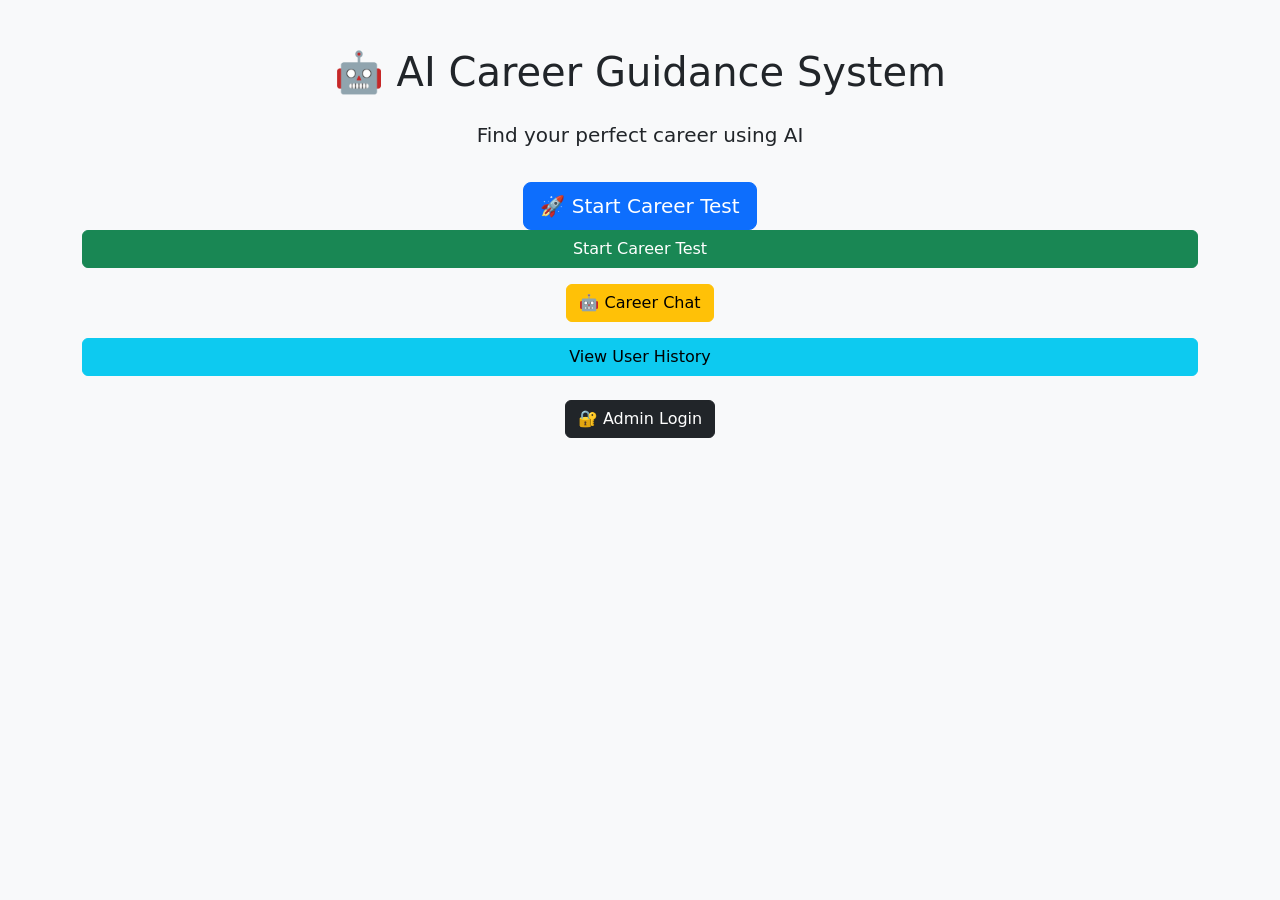
==== index.html @ 1187fd3c "Add files via upload" ====
<!DOCTYPE html>
<html>
<head>
    <title>AI Career Guidance</title>

    <link href="https://cdn.jsdelivr.net/npm/bootstrap@5.3.0/dist/css/bootstrap.min.css" rel="stylesheet">
</head>

<body class="bg-light">

<div class="container text-center mt-5">

    <h1 class="mb-4">🤖 AI Career Guidance System</h1>

    <p class="lead">Find your perfect career using AI</p>

    <a href="/form" class="btn btn-primary btn-lg mt-3">
        🚀 Start Career Test
    </a>

    <button type="submit" class="btn btn-success w-100">
           Start Career Test
    </button>

    <a href="/chat" class="btn btn-warning mt-3">
           🤖 Career Chat
    </a>

    <a href="/history" class="btn btn-info mt-3 w-100">
           View User History
    </a>

    <br><br>

    <a href="/login" class="btn btn-dark">
        🔐 Admin Login
    </a>

</div>

</body>
</html>
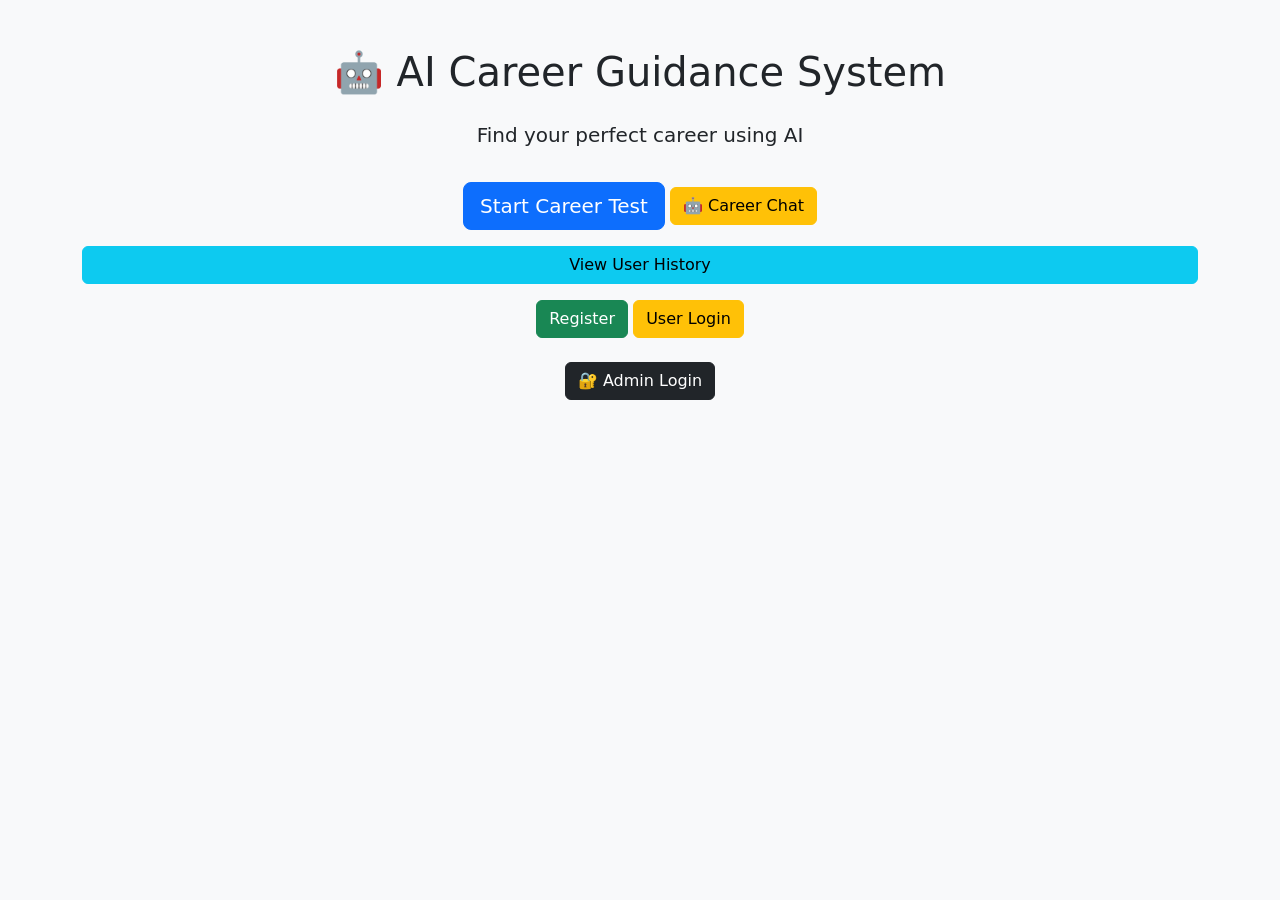
==== commit c6ce8e94: "Add files via upload" ====
--- a/index.html
+++ b/index.html
@@ -15,12 +15,8 @@
     <p class="lead">Find your perfect career using AI</p>
 
     <a href="/form" class="btn btn-primary btn-lg mt-3">
-        🚀 Start Career Test
+         Start Career Test
     </a>
-
-    <button type="submit" class="btn btn-success w-100">
-           Start Career Test
-    </button>
 
     <a href="/chat" class="btn btn-warning mt-3">
            🤖 Career Chat
@@ -28,6 +24,15 @@
 
     <a href="/history" class="btn btn-info mt-3 w-100">
            View User History
+    </a>
+
+
+    <a href="/register" class="btn btn-success mt-3">
+       Register
+    </a>
+
+    <a href="/user_login" class="btn btn-warning mt-3">
+       User Login
     </a>
 
     <br><br>
